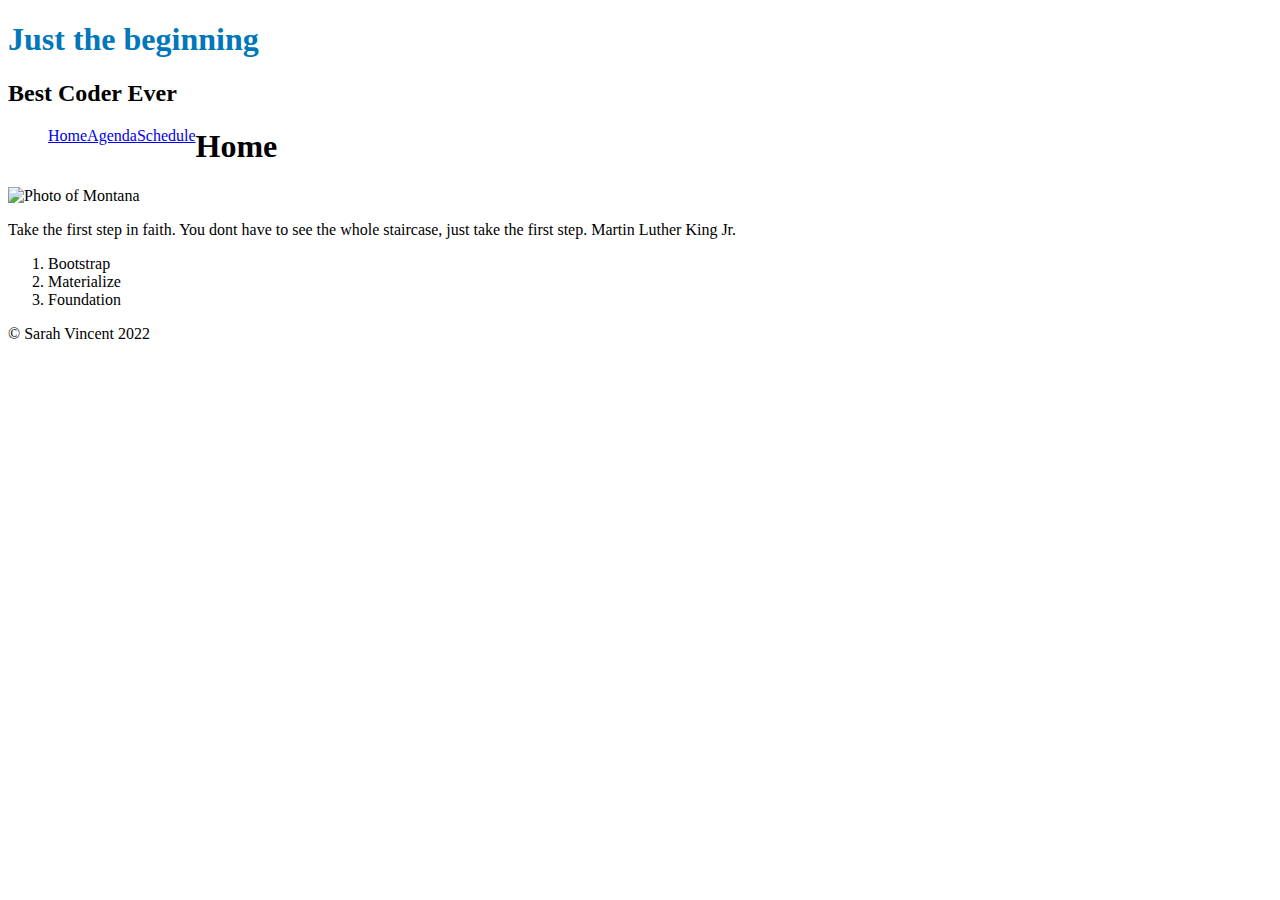
==== index.html @ 3200b528 "Update" ====
<!doctype html>
    <html lang="en-us">
    <head>
    <meta charset="UTF-8">
    <link href="css/styles.css" rel="stylesheet">
    <title>Just the Beginning: Home</title>
    </head>
  
    <body>
    <header>
      <h1>Just the beginning</h1>
      <h2>Best Coder Ever</h2>
    </header>

    <nav>
    <ul>
      <li><a href="index.html">Home</a></li>
      <li><a href="#">Agenda</a></li>
      <li><a href="#">Schedule</a></li>
    </ul>
    </nav>

    <main>
    <h1>Home</h1>
    <img src="images/Montana1.jpg" alt="Photo of Montana">
    <p>Take the first step in faith. You dont have to see the whole staircase, just take the first step. Martin Luther King Jr.
    <ol>
      <li>Bootstrap</li>
      <li>Materialize</li> 
      <li>Foundation</li>
    </ol>
    </main>

    <footer>
      &copy; Sarah Vincent 2022
    </footer>
    </nav>
    </body>
    </html>
---- css/styles.css ----
header h1  {
    color: #0076bb;
}
nav ul li { 
    float: left;
    list-style-type: none;
}
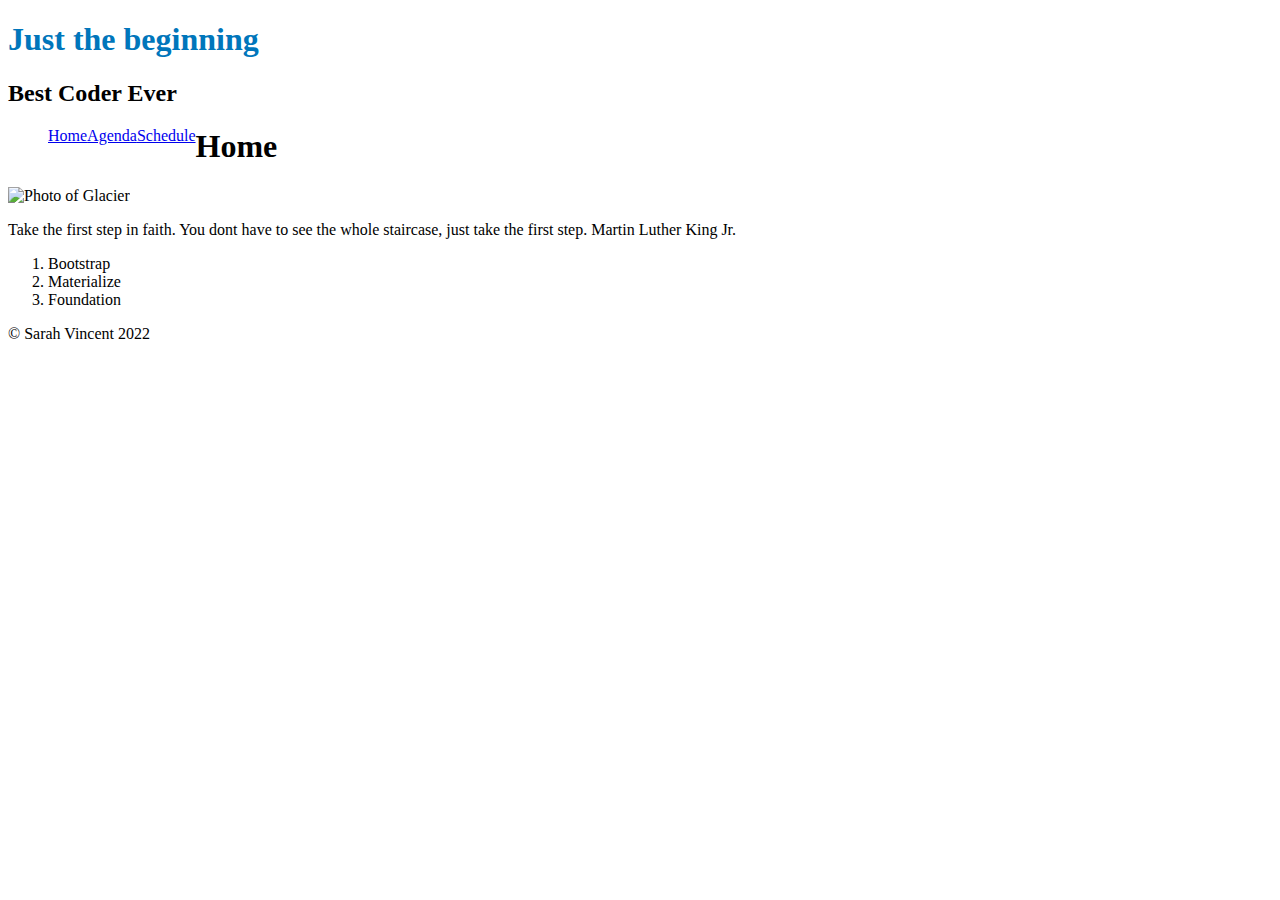
==== commit 0628e1fe: "Update Photo" ====
--- a/index.html
+++ b/index.html
@@ -22,7 +22,7 @@
 
     <main>
     <h1>Home</h1>
-    <img src="images/Montana1.jpg" alt="Photo of Montana">
+    <img src="images/Glacier.jpg" alt="Photo of Glacier">
     <p>Take the first step in faith. You dont have to see the whole staircase, just take the first step. Martin Luther King Jr.
     <ol>
       <li>Bootstrap</li>
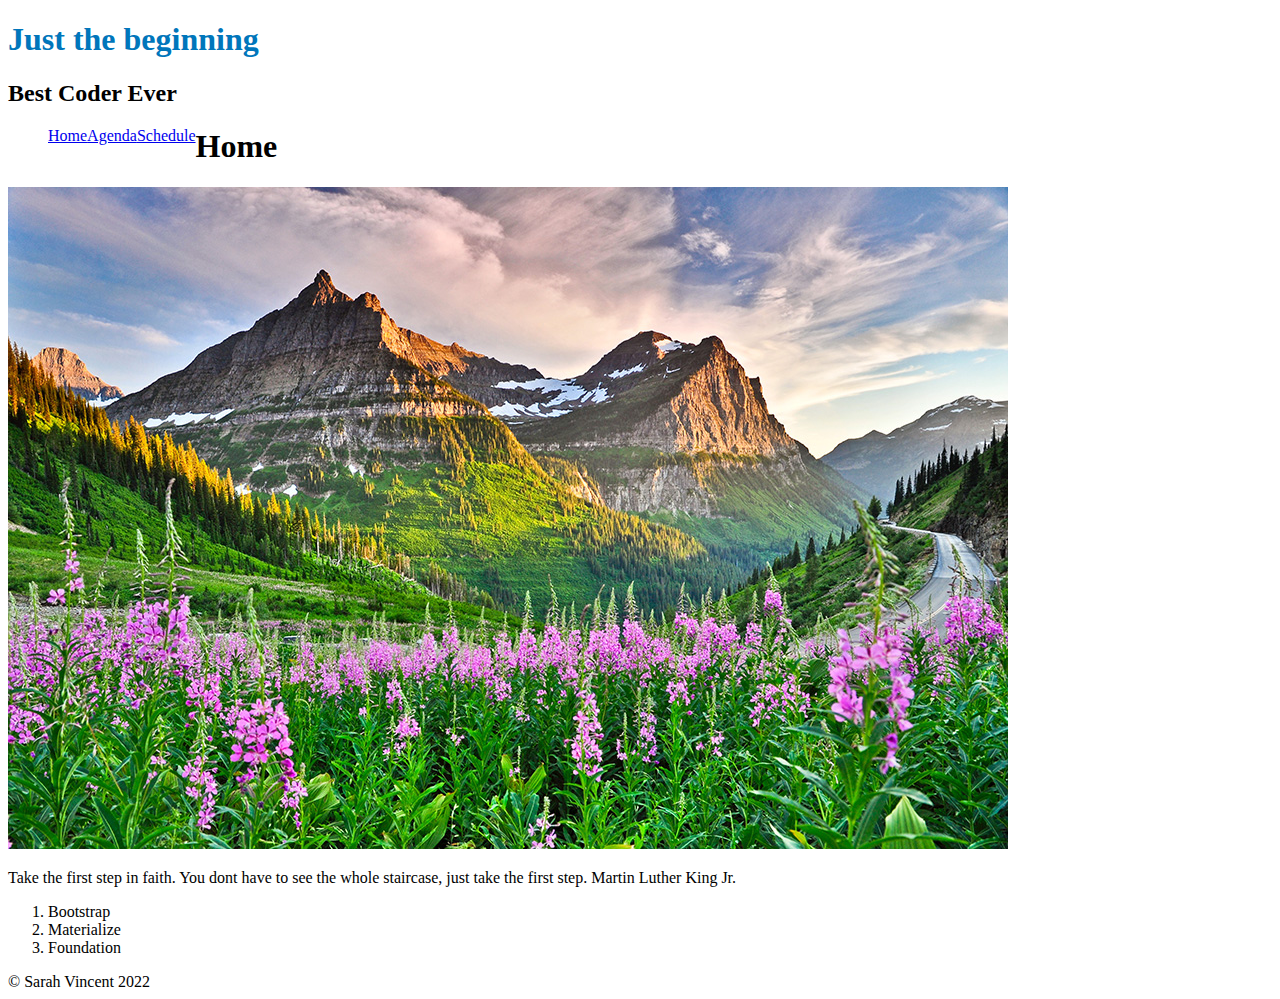
==== commit d64ae398: "Update Photo" ====
--- a/index.html
+++ b/index.html
@@ -22,7 +22,7 @@
 
     <main>
     <h1>Home</h1>
-    <img src="images/Glacier.jpg" alt="Photo of Glacier">
+    <img src="Images/Glacier.jpg" alt="Photo of Glacier">
     <p>Take the first step in faith. You dont have to see the whole staircase, just take the first step. Martin Luther King Jr.
     <ol>
       <li>Bootstrap</li>
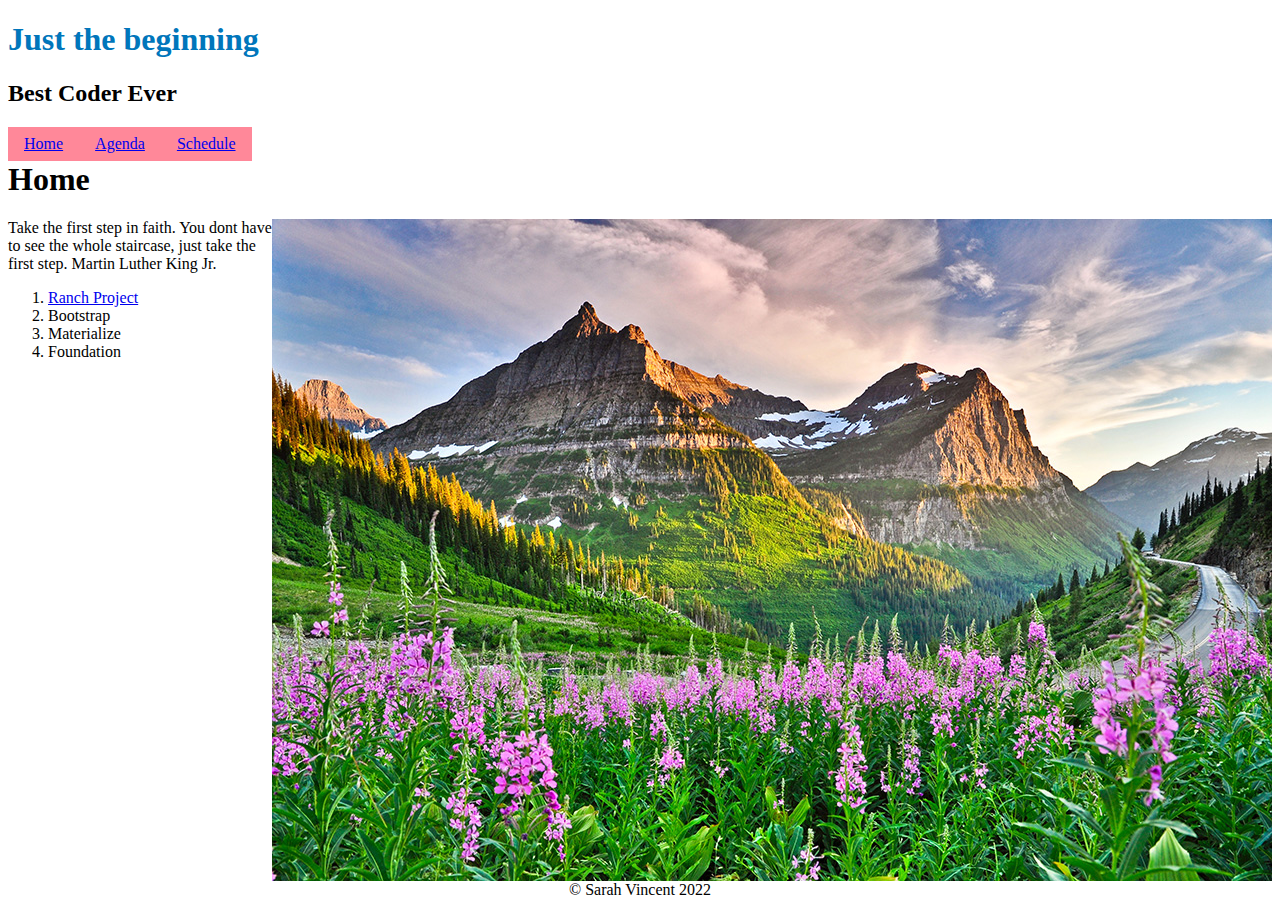
==== commit 29cd2e2c: "Updated Case" ====
--- a/index.html
+++ b/index.html
@@ -25,6 +25,7 @@
     <img src="Images/Glacier.jpg" alt="Photo of Glacier">
     <p>Take the first step in faith. You dont have to see the whole staircase, just take the first step. Martin Luther King Jr.
     <ol>
+      <li><a href="ranch">Ranch Project</a></li>
       <li>Bootstrap</li>
       <li>Materialize</li> 
       <li>Foundation</li>
--- a/css/styles.css
+++ b/css/styles.css
@@ -1,7 +1,23 @@
 header h1  {
     color: #0076bb;
 }
+nav ul {padding: 0;}
 nav ul li { 
     float: left;
     list-style-type: none;
+}
+nav ul li {
+    display:block;
+    padding: .5rem 1rem;
+    background-color: #f89;
+}
+main h1 {
+    clear: both;
+}
+main img {
+    float: right;
+}
+footer {
+    text-align: center;
+    clear:both;
 }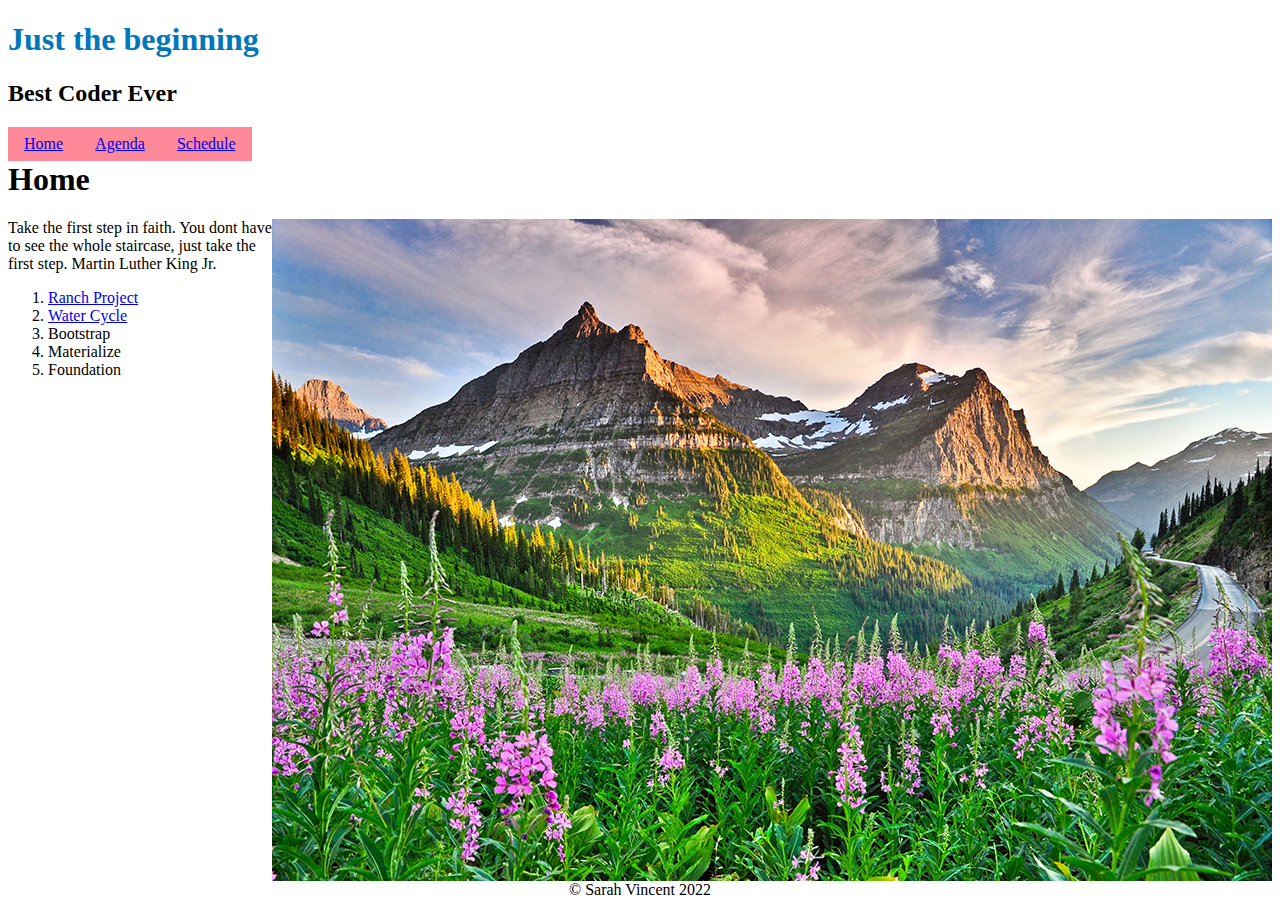
==== commit 5cbed375: "Water Project added" ====
--- a/index.html
+++ b/index.html
@@ -26,6 +26,7 @@
     <p>Take the first step in faith. You dont have to see the whole staircase, just take the first step. Martin Luther King Jr.
     <ol>
       <li><a href="ranch">Ranch Project</a></li>
+      <li><a href="water_cycle">Water Cycle</a></li>
       <li>Bootstrap</li>
       <li>Materialize</li> 
       <li>Foundation</li>
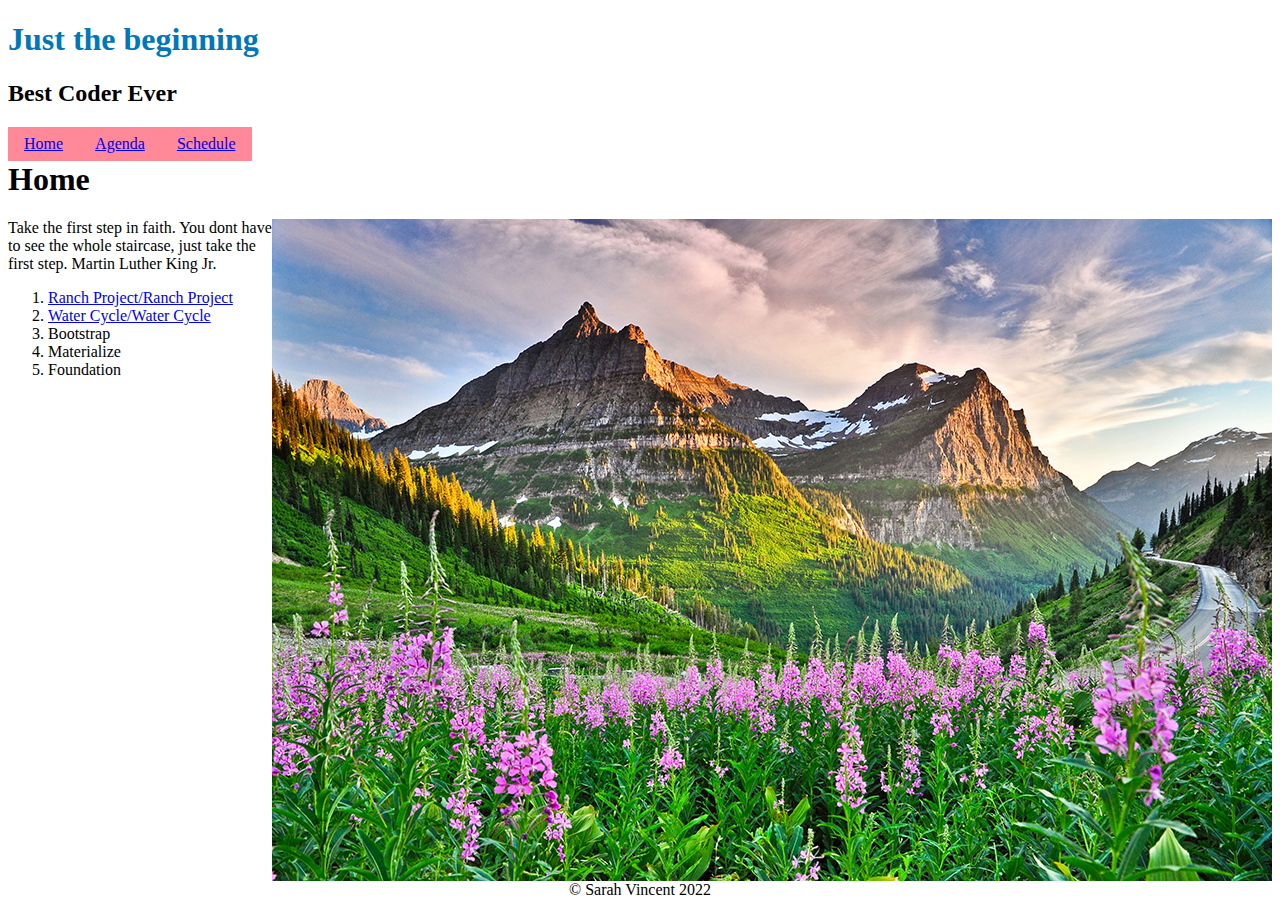
==== commit 5d1019c9: "Update" ====
--- a/index.html
+++ b/index.html
@@ -25,8 +25,8 @@
     <img src="Images/Glacier.jpg" alt="Photo of Glacier">
     <p>Take the first step in faith. You dont have to see the whole staircase, just take the first step. Martin Luther King Jr.
     <ol>
-      <li><a href="ranch">Ranch Project</a></li>
-      <li><a href="water_cycle">Water Cycle</a></li>
+      <li><a href="ranch">Ranch Project/Ranch Project</a></li>
+      <li><a href="water_cycle">Water Cycle/Water Cycle</a></li>
       <li>Bootstrap</li>
       <li>Materialize</li> 
       <li>Foundation</li>
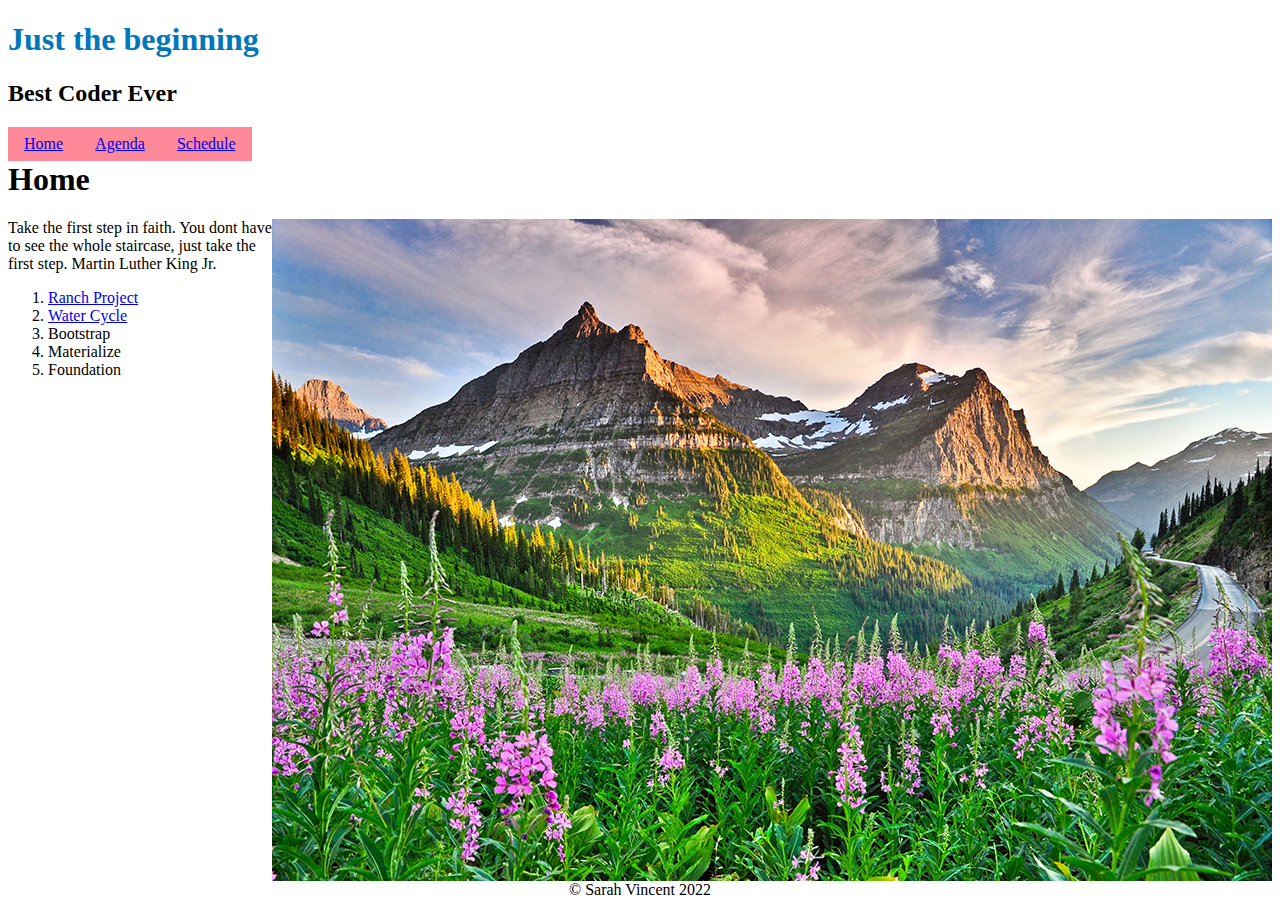
==== commit 2e851dd2: "Update" ====
--- a/index.html
+++ b/index.html
@@ -25,8 +25,8 @@
     <img src="Images/Glacier.jpg" alt="Photo of Glacier">
     <p>Take the first step in faith. You dont have to see the whole staircase, just take the first step. Martin Luther King Jr.
     <ol>
-      <li><a href="ranch">Ranch Project/Ranch Project</a></li>
-      <li><a href="water_cycle">Water Cycle/Water Cycle</a></li>
+      <li><a href="ranch/ranch">Ranch Project</a></li>
+      <li><a href="water_cycle/water_cycle">Water Cycle</a></li>
       <li>Bootstrap</li>
       <li>Materialize</li> 
       <li>Foundation</li>
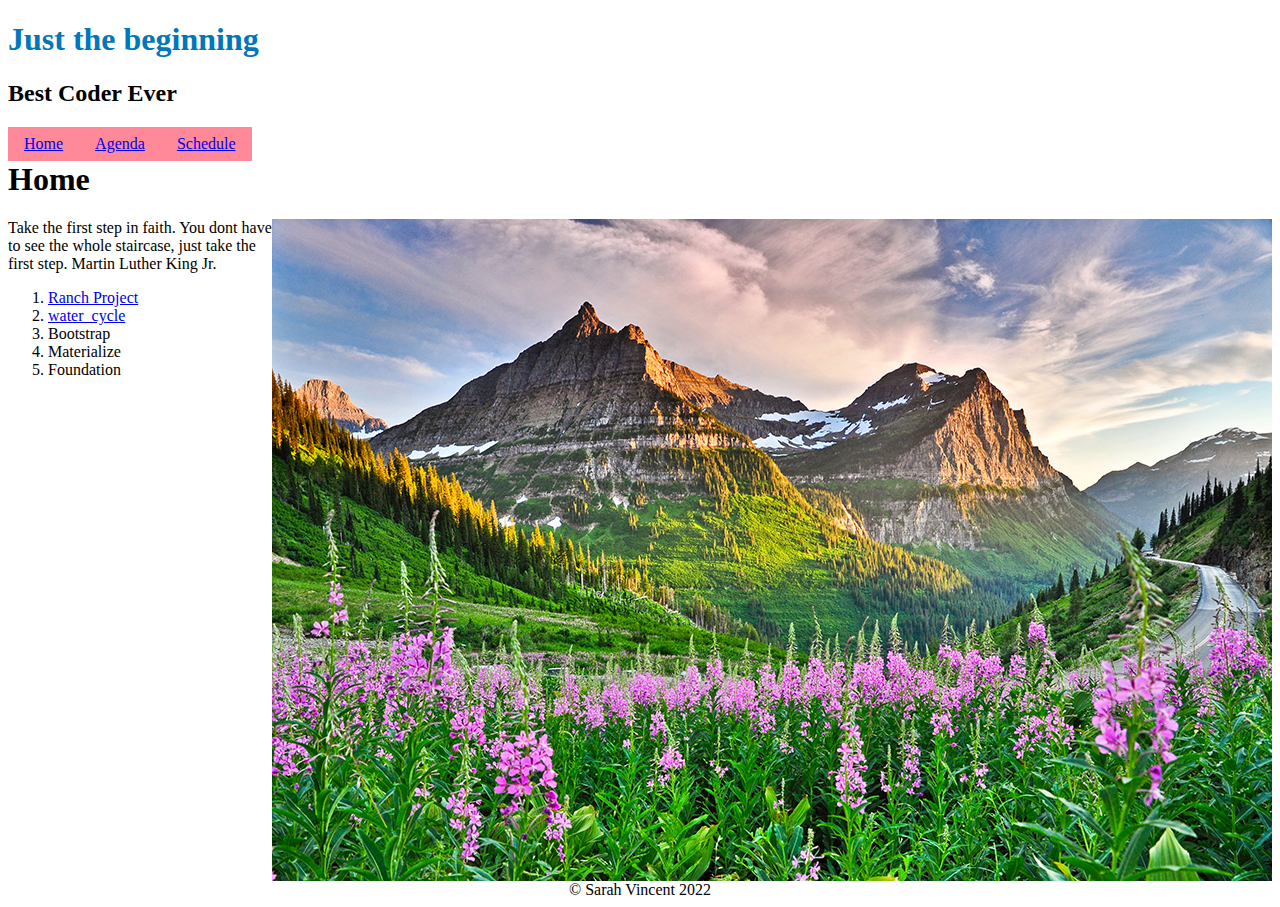
==== commit db79d84f: "Update" ====
--- a/index.html
+++ b/index.html
@@ -25,8 +25,8 @@
     <img src="Images/Glacier.jpg" alt="Photo of Glacier">
     <p>Take the first step in faith. You dont have to see the whole staircase, just take the first step. Martin Luther King Jr.
     <ol>
-      <li><a href="ranch/ranch">Ranch Project</a></li>
-      <li><a href="water_cycle/water_cycle">Water Cycle</a></li>
+      <li><a href="ranch/ranch/index.html">Ranch Project</a></li>
+      <li><a href="water_cycle/water_cycle/index.html">water_cycle</a></li>
       <li>Bootstrap</li>
       <li>Materialize</li> 
       <li>Foundation</li>
